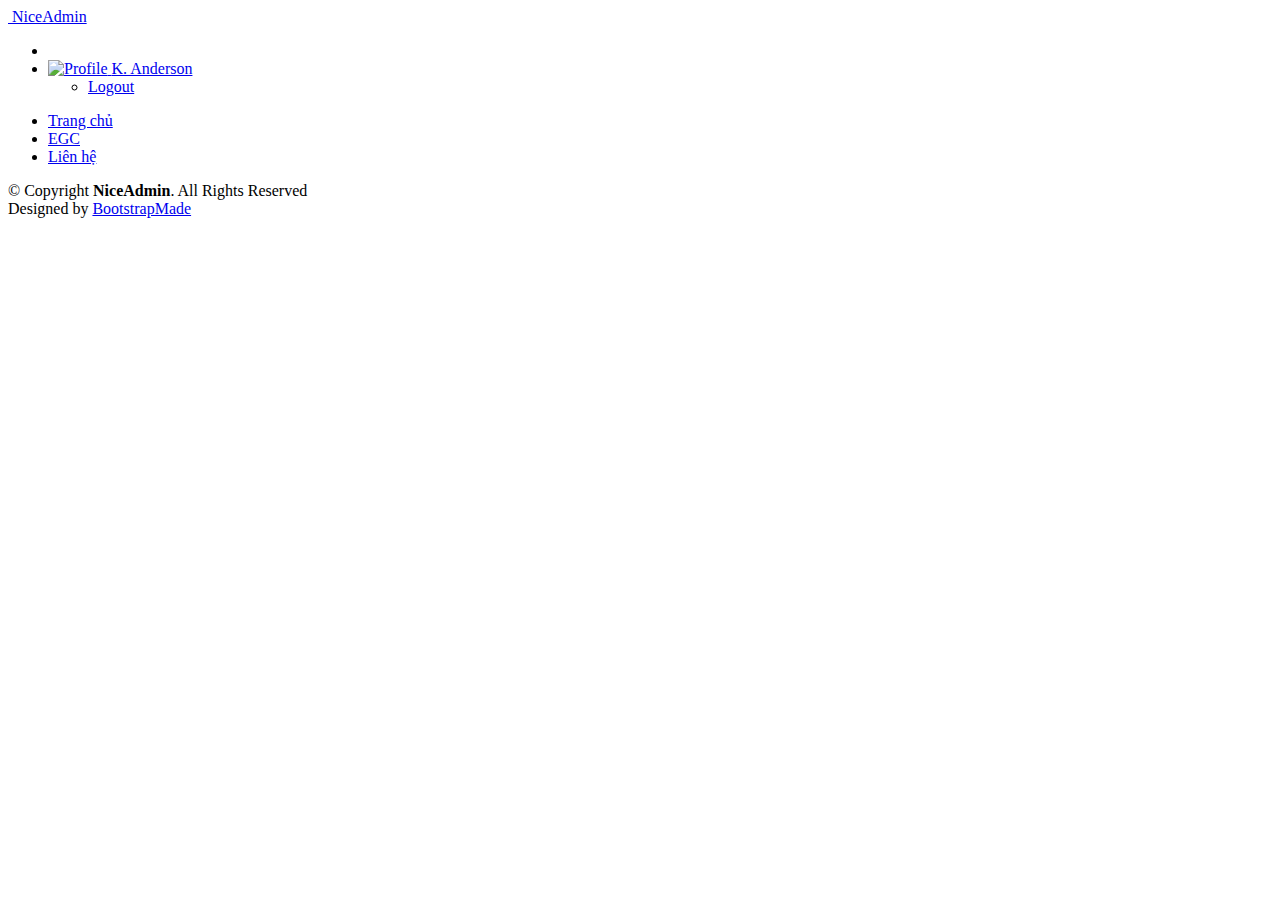
==== src/main/resources/templates/contact.html @ 3d2a6866 "update code egc" ====
<!DOCTYPE html>
<html lang="en">

<head>
    <meta charset="utf-8">
    <meta content="width=device-width, initial-scale=1.0" name="viewport">

    <title>Dashboard - NiceAdmin Bootstrap Template</title>
    <meta content="" name="description">
    <meta content="" name="keywords">

    <!-- Favicons -->
    <link href="/static/assets/img/favicon.png" rel="icon">
    <link href="/static/assets/img/apple-touch-icon.png" rel="apple-touch-icon">

    <!-- Google Fonts -->
    <link href="https://fonts.gstatic.com" rel="preconnect">
    <link href="https://fonts.googleapis.com/css?family=Open+Sans:300,300i,400,400i,600,600i,700,700i|Nunito:300,300i,400,400i,600,600i,700,700i|Poppins:300,300i,400,400i,500,500i,600,600i,700,700i" rel="stylesheet">

    <!-- Vendor CSS Files -->
    <link href="/static/assets/vendor/bootstrap/css/bootstrap.min.css" rel="stylesheet">
    <link href="/static/assets/vendor/bootstrap-icons/bootstrap-icons.css" rel="stylesheet">
    <link href="/static/assets/vendor/boxicons/css/boxicons.min.css" rel="stylesheet">
    <link href="/static/assets/vendor/quill/quill.snow.css" rel="stylesheet">
    <link href="/static/assets/vendor/quill/quill.bubble.css" rel="stylesheet">
    <link href="/static/assets/vendor/remixicon/remixicon.css" rel="stylesheet">
    <link href="/static/assets/vendor/simple-datatables/style.css" rel="stylesheet">

    <link href="/static/assets/css/style.css" rel="stylesheet">

</head>

<body>

<!-- ======= Header ======= -->
<header id="header" class="header fixed-top d-flex align-items-center">

    <div class="d-flex align-items-center justify-content-between">
        <a href="index.html" class="logo d-flex align-items-center">
            <img src="assets/img/logo.png" alt="">
            <span class="d-none d-lg-block">NiceAdmin</span>
        </a>
        <i class="bi bi-list toggle-sidebar-btn"></i>
    </div><!-- End Logo -->

    <nav class="header-nav ms-auto">
        <ul class="d-flex align-items-center">

            <li class="nav-item d-block d-lg-none">
                <a class="nav-link nav-icon search-bar-toggle " href="#">
                    <i class="bi bi-search"></i>
                </a>
            </li><!-- End Search Icon-->

            <li class="nav-item dropdown pe-3">

                <a class="nav-link nav-profile d-flex align-items-center pe-0" href="#" data-bs-toggle="dropdown">
                    <img src="assets/img/profile-img.jpg" alt="Profile" class="rounded-circle">
                    <span class="d-none d-md-block dropdown-toggle ps-2">K. Anderson</span>
                </a><!-- End Profile Iamge Icon -->

                <ul class="dropdown-menu dropdown-menu-end dropdown-menu-arrow profile">

                    <li>
                        <a class="dropdown-item d-flex align-items-center" href="/perform_logout">
                            <i class="bi bi-box-arrow-right"></i>
                            <span>Logout</span>
                        </a>
                    </li>

                </ul><!-- End Profile Dropdown Items -->
            </li><!-- End Profile Nav -->

        </ul>
    </nav><!-- End Icons Navigation -->

</header><!-- End Header -->

<!-- ======= Sidebar ======= -->
<aside id="sidebar" class="sidebar">

    <ul class="sidebar-nav" id="sidebar-nav">

        <li class="nav-item">
            <a class="nav-link " href="/admin/home">
                <i class="bi bi-grid"></i>
                <span>Trang chủ</span>
            </a>
        </li><!-- End Dashboard Nav -->

        <li class="nav-item">
            <a class="nav-link " href="/admin/egc">
                <i class="bi bi-menu-button-wide"></i>
                <span>EGC</span>
            </a>
        </li><!-- End Dashboard Nav -->

        <li class="nav-item">
            <a class="nav-link" href="/admin/contact">
                <i class="bi bi-journal-text"></i>
                <span>Liên hệ</span>
            </a>
        </li><!-- End Dashboard Nav -->
    </ul>

</aside><!-- End Sidebar-->

<main id="main" class="main">

</main><!-- End #main -->

<!-- ======= Footer ======= -->
<footer id="footer" class="footer">
    <div class="copyright">
        &copy; Copyright <strong><span>NiceAdmin</span></strong>. All Rights Reserved
    </div>
    <div class="credits">
        <!-- All the links in the footer should remain intact. -->
        <!-- You can delete the links only if you purchased the pro version. -->
        <!-- Licensing information: https://bootstrapmade.com/license/ -->
        <!-- Purchase the pro version with working PHP/AJAX contact form: https://bootstrapmade.com/nice-admin-bootstrap-admin-html-template/ -->
        Designed by <a href="https://bootstrapmade.com/">BootstrapMade</a>
    </div>
</footer><!-- End Footer -->

<a href="#" class="back-to-top d-flex align-items-center justify-content-center"><i class="bi bi-arrow-up-short"></i></a>

<!-- Vendor JS Files -->
<script src="/static/assets/vendor/apexcharts/apexcharts.min.js"></script>
<script src="/static/assets/vendor/bootstrap/js/bootstrap.bundle.min.js"></script>
<script src="/static/assets/vendor/chart.js/chart.min.js"></script>
<script src="/static/assets/vendor/echarts/echarts.min.js"></script>
<script src="/static/assets/vendor/quill/quill.min.js"></script>
<script src="/static/assets/vendor/simple-datatables/simple-datatables.js"></script>
<script src="/static/assets/vendor/tinymce/tinymce.min.js"></script>
<script src="/static/assets/vendor/php-email-form/validate.js"></script>

<!-- Template Main JS File -->
<script src="/static/assets/js/main.js"></script>

</body>

</html>
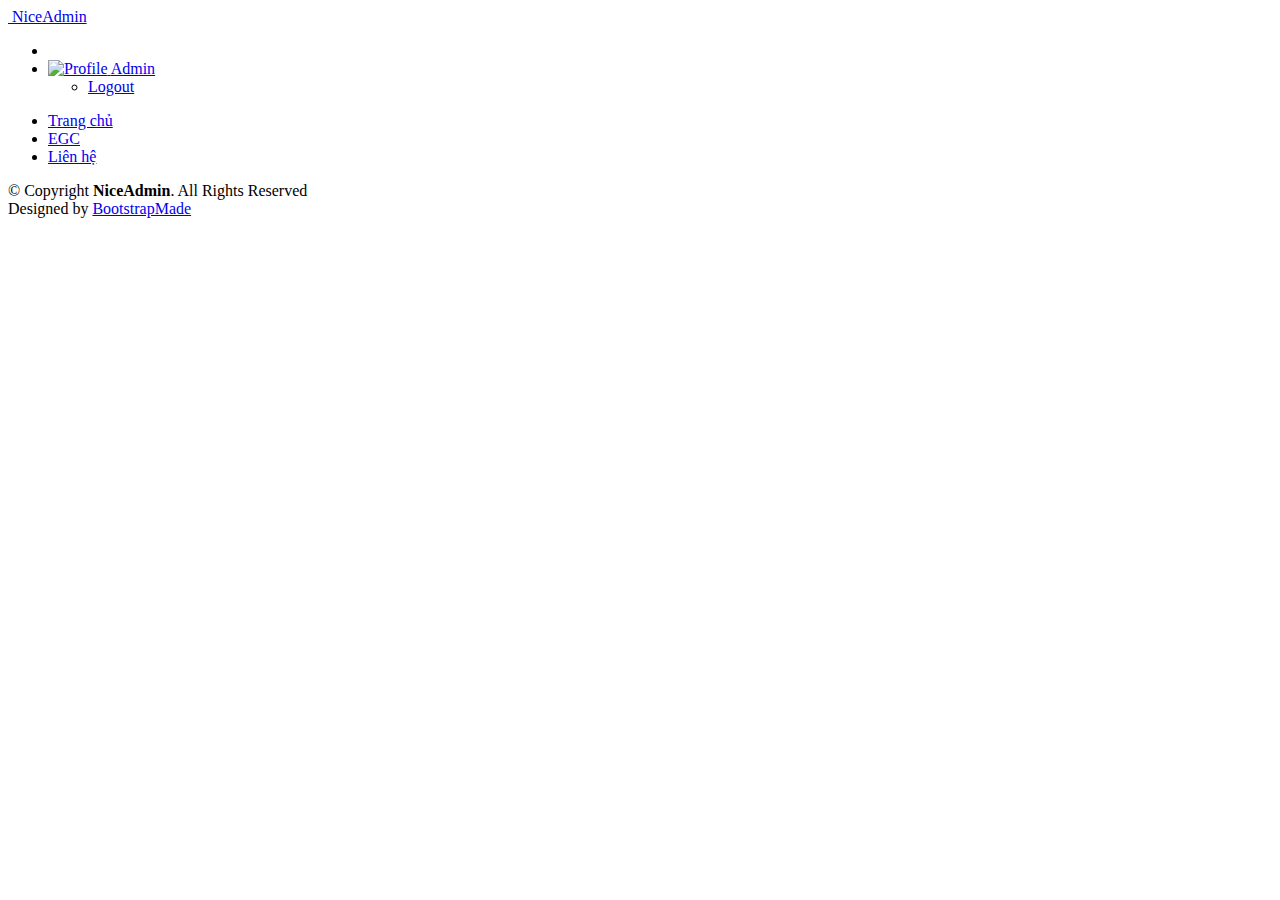
==== commit 00e95af3: "up" ====
--- a/src/main/resources/templates/contact.html
+++ b/src/main/resources/templates/contact.html
@@ -56,7 +56,7 @@
 
                 <a class="nav-link nav-profile d-flex align-items-center pe-0" href="#" data-bs-toggle="dropdown">
                     <img src="assets/img/profile-img.jpg" alt="Profile" class="rounded-circle">
-                    <span class="d-none d-md-block dropdown-toggle ps-2">K. Anderson</span>
+                    <span class="d-none d-md-block dropdown-toggle ps-2">Admin</span>
                 </a><!-- End Profile Iamge Icon -->
 
                 <ul class="dropdown-menu dropdown-menu-end dropdown-menu-arrow profile">
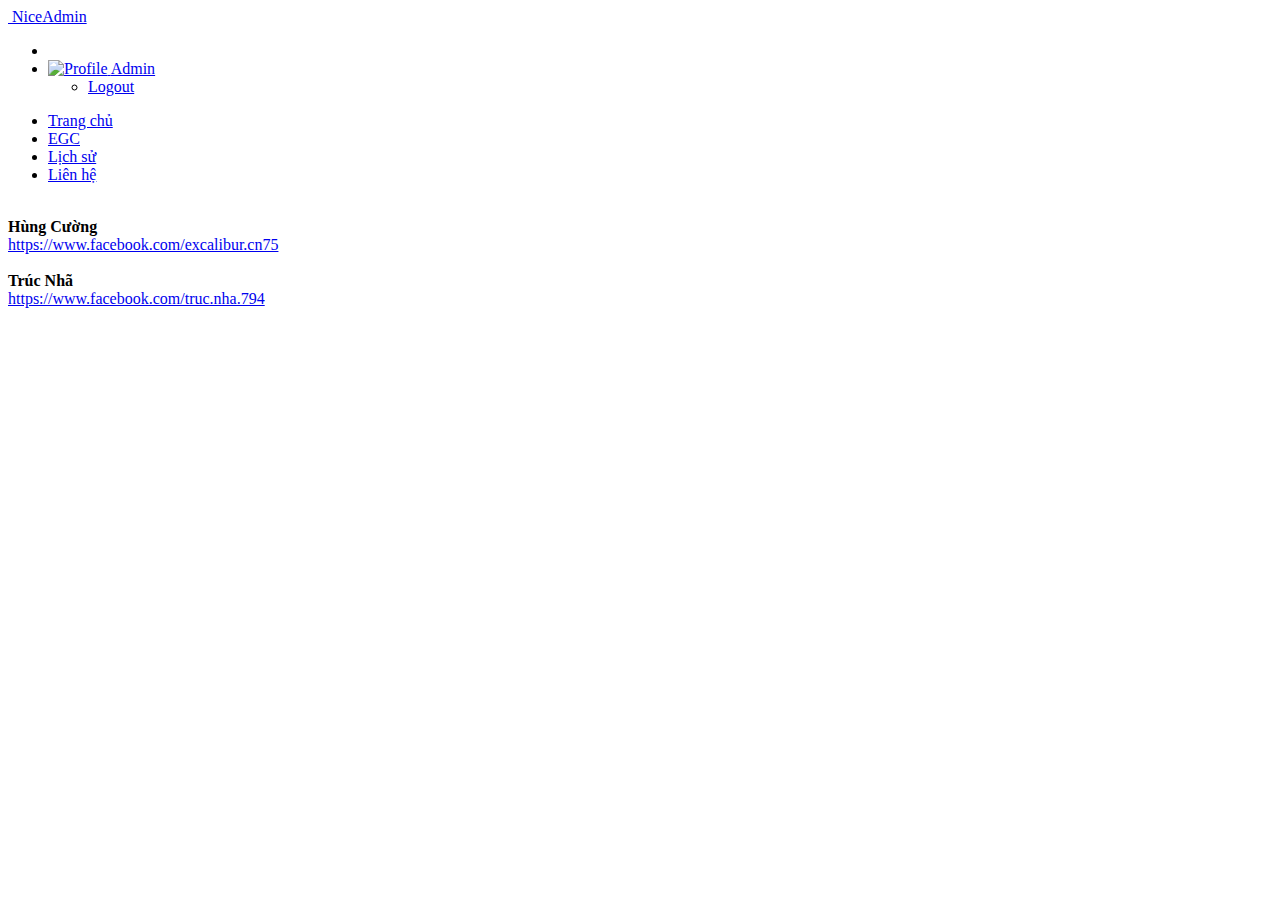
==== commit 4b28c9b8: "update" ====
--- a/src/main/resources/templates/contact.html
+++ b/src/main/resources/templates/contact.html
@@ -96,8 +96,15 @@
         </li><!-- End Dashboard Nav -->
 
         <li class="nav-item">
+            <a class="nav-link" href="/admin/user/history">
+                <i class="bi bi-journal-text"></i>
+                <span>Lịch sử</span>
+            </a>
+        </li><!-- End Dashboard Nav -->
+
+        <li class="nav-item">
             <a class="nav-link" href="/admin/contact">
-                <i class="bi bi-journal-text"></i>
+                <i class="bi bi-1-circle"></i>
                 <span>Liên hệ</span>
             </a>
         </li><!-- End Dashboard Nav -->
@@ -106,21 +113,43 @@
 </aside><!-- End Sidebar-->
 
 <main id="main" class="main">
+    <div class="container">
+        <div class="row">
+            <div class="col-md-6 text-center">
 
+                <img width="50" src="/static/assets/image/user.png" alt="">
+                <div class="text-center mt-3">
+                    <div>
+                        <b>Hùng Cường</b>
+                    </div>
+                    <a href="https://www.facebook.com/excalibur.cn75">
+                        https://www.facebook.com/excalibur.cn75
+                    </a>
+                </div>
+
+
+            </div>
+
+            <div class="col-md-6 text-center">
+                <img width="50" src="/static/assets/image/user.png" alt="">
+                <div class="text-center mt-3">
+                    <div>
+                        <b>Trúc Nhã</b>
+                    </div>
+                    <a href="https://www.facebook.com/truc.nha.794">
+                        https://www.facebook.com/truc.nha.794
+                    </a>
+                </div>
+            </div>
+            </div>
+
+        </div>
+    </div>
 </main><!-- End #main -->
 
 <!-- ======= Footer ======= -->
 <footer id="footer" class="footer">
-    <div class="copyright">
-        &copy; Copyright <strong><span>NiceAdmin</span></strong>. All Rights Reserved
-    </div>
-    <div class="credits">
-        <!-- All the links in the footer should remain intact. -->
-        <!-- You can delete the links only if you purchased the pro version. -->
-        <!-- Licensing information: https://bootstrapmade.com/license/ -->
-        <!-- Purchase the pro version with working PHP/AJAX contact form: https://bootstrapmade.com/nice-admin-bootstrap-admin-html-template/ -->
-        Designed by <a href="https://bootstrapmade.com/">BootstrapMade</a>
-    </div>
+
 </footer><!-- End Footer -->
 
 <a href="#" class="back-to-top d-flex align-items-center justify-content-center"><i class="bi bi-arrow-up-short"></i></a>
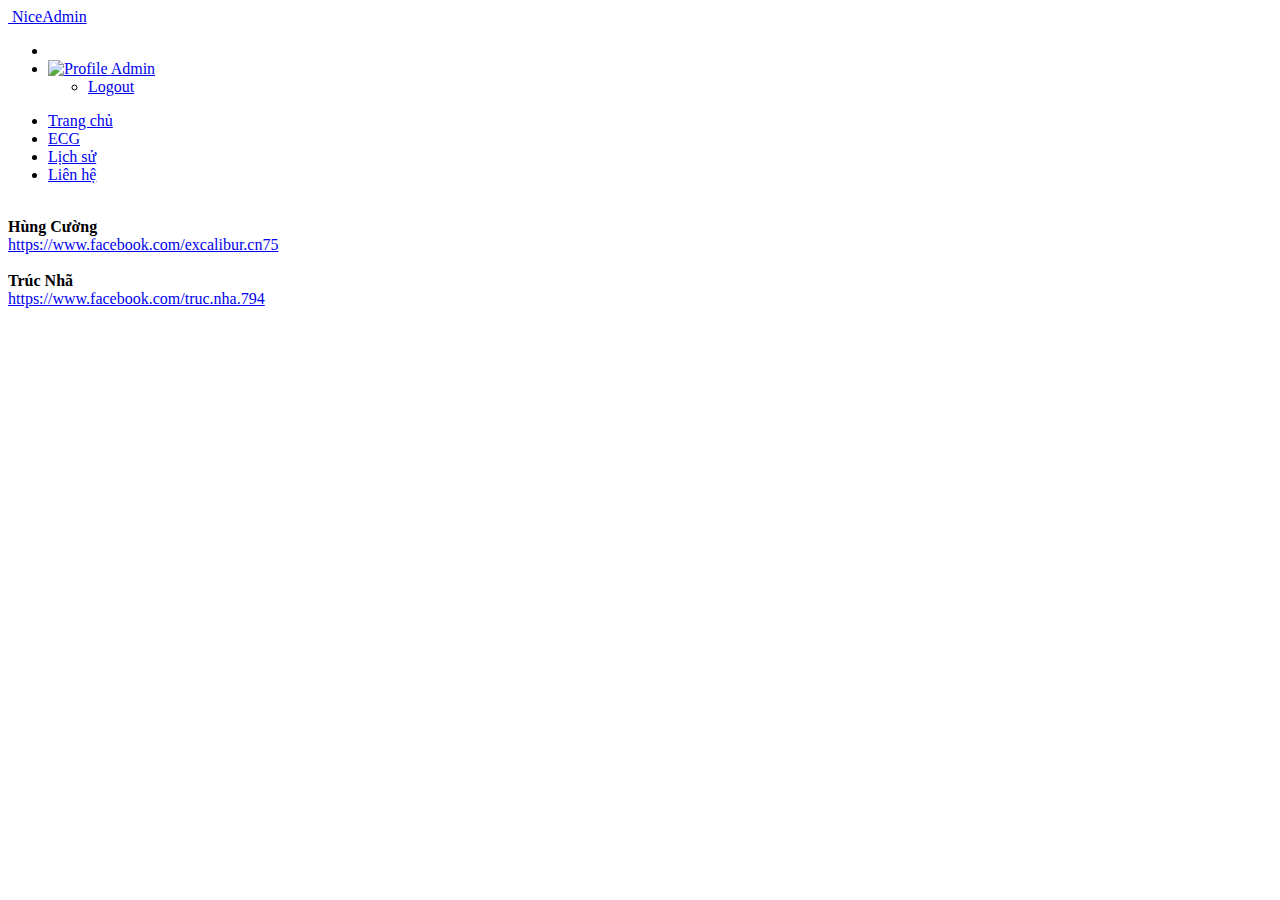
==== commit 5a1bae5c: "update code" ====
--- a/src/main/resources/templates/contact.html
+++ b/src/main/resources/templates/contact.html
@@ -91,7 +91,7 @@
         <li class="nav-item">
             <a class="nav-link " href="/admin/egc">
                 <i class="bi bi-menu-button-wide"></i>
-                <span>EGC</span>
+                <span>ECG</span>
             </a>
         </li><!-- End Dashboard Nav -->
 
